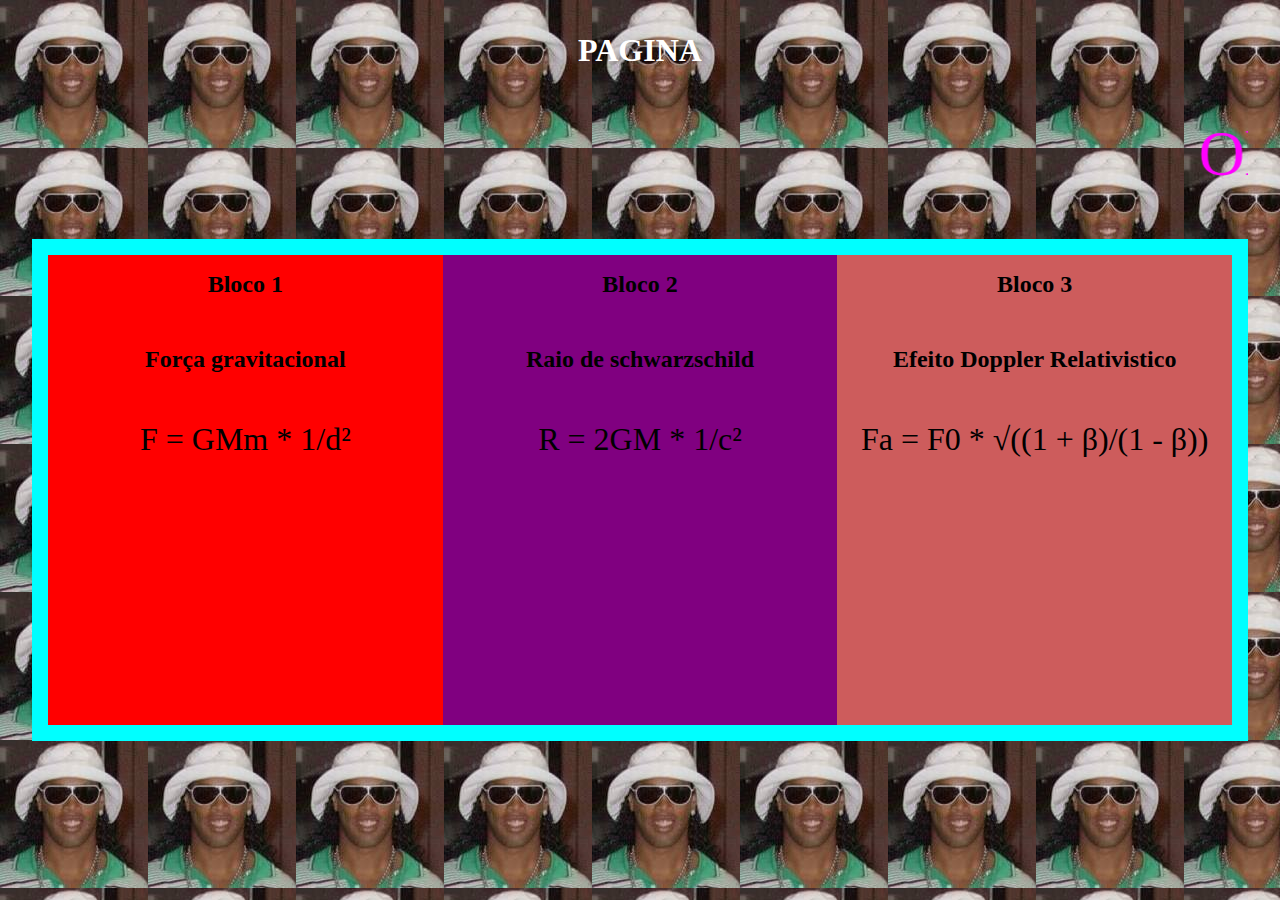
==== WEB/paginaTeste/index.html @ 4e92687d "Add files via upload" ====
<!DOCTYPE html>
<html lang="pt-br">
  <head>
    <meta charset="UTF-8" />
    <meta name="viewport" content="width=device-width, initial-scale=1.0" />
    <title>PAGINA</title>
    <link rel="stylesheet" href="style.css" />
  </head>
  <body>
    <h1>PAGINA</h1>

    <marquee behavior="" direction="">Ola marilene</marquee>

    <div class="box">
      <div class="block1">
        <p>Bloco 1</p>
        <p>Força gravitacional</p>
        <a
          href="https://www.todamateria.com.br/forca-gravitacional/"
          target="_blank"
          >F = GMm * 1/d²</a
        >
      </div>
      <div class="block2">
        <p>Bloco 2</p>
        <p>Raio de schwarzschild</p>
        <a
          href="https://pt.wikipedia.org/wiki/Raio_de_Schwarzschild"
          target="_blank"
          >R = 2GM * 1/c²</a
        >
      </div>
      <div class="block3">
        <p>Bloco 3</p>
        <p>Efeito Doppler Relativistico</p>
        <a
          href="https://pt.wikipedia.org/wiki/Efeito_Doppler_relativ%C3%ADstico"
          target="_blank"
          >Fa = F0 * √((1 + β)/(1 - β))
        </a>
      </div>
    </div>
  </body>
</html>
---- WEB/paginaTeste/style.css ----
* {
  box-sizing: border-box;
  margin: 0;
  padding: 0;
  list-style-type: none;
}

body {
  padding: 2em;
  display: flex;
  flex-direction: column;
  gap: 3em;
  /* background-image: linear-gradient(#dddddd, #0022, #cc00ff); */
  background-image: url("[data-uri]");
  height: 100dvh;
}

h1 {
  text-align: center;
  color: white;
}

marquee {
  color: fuchsia;
  font-size: 4em;
}

.box {
  display: flex;
  align-items: center;
  justify-content: space-around;
  height: 60%;
  background-color: aqua;
  padding: 1em;
}

.block1 {
  background-color: red;
}

.block2 {
  background-color: purple;
}

.block3 {
  background-color: indianred;
}

.block1,
.block2,
.block3 {
  height: 100%;
  flex: 1;
  padding: 1em;
  display: flex;
  align-items: center;
  flex-direction: column;
  gap: 3em;
}

p {
  font-size: 1.5em;
  font-weight: bold;
  font-family: "Comic Sans MS";
}

a {
  text-decoration: none;
  color: black;
  font-size: 2em;
}
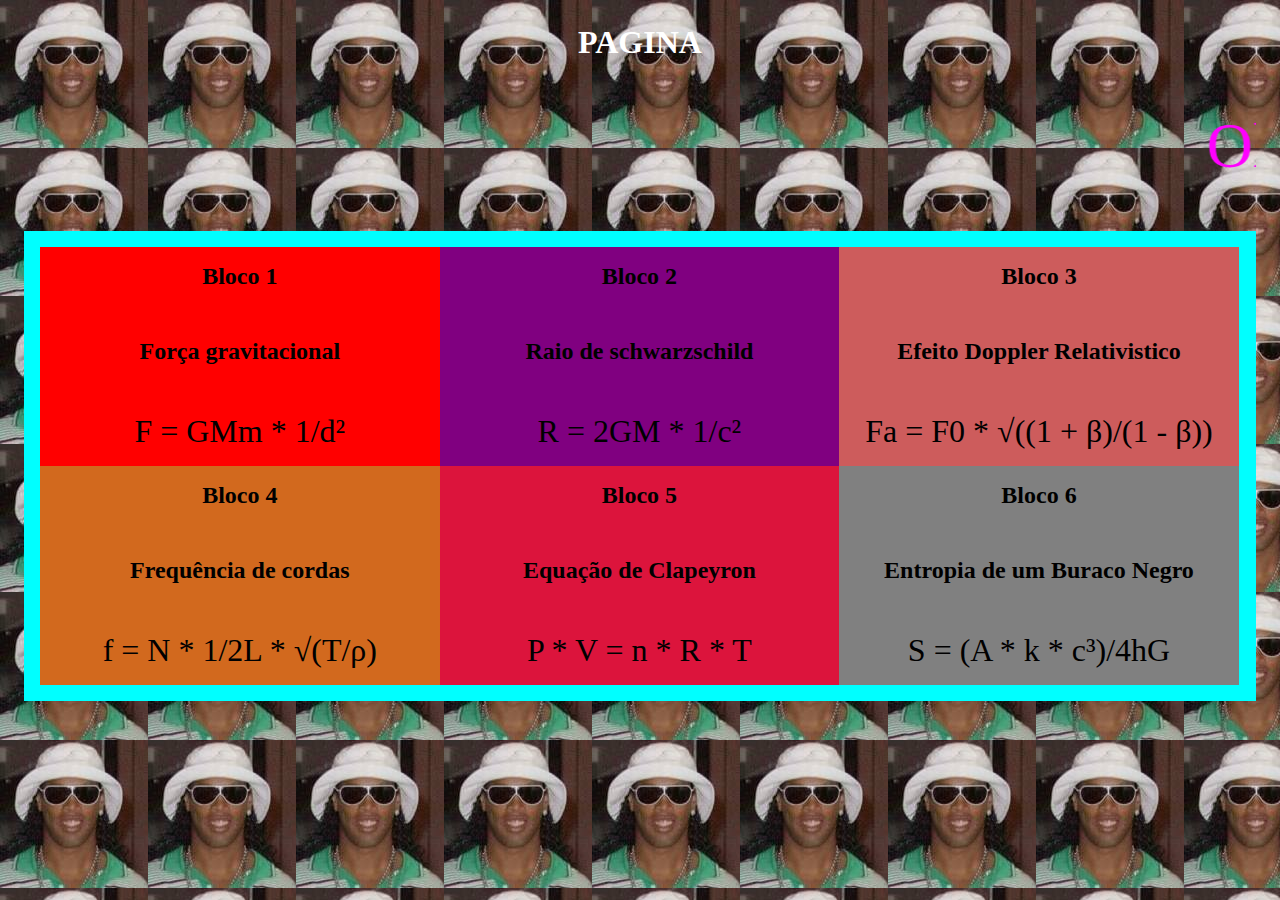
==== commit cffe2727: "Add files via upload" ====
--- a/WEB/paginaTeste/index.html
+++ b/WEB/paginaTeste/index.html
@@ -39,6 +39,32 @@
           >Fa = F0 * √((1 + β)/(1 - β))
         </a>
       </div>
+
+      <div class="block4">
+        <p>Bloco 4</p>
+        <p>Frequência de cordas</p>
+        <a href="https://descomplica.com.br/blog/resumo-ondas/" target="_blank"
+          >f = N * 1/2L * √(T/ρ)
+        </a>
+      </div>
+
+      <div class="block5">
+        <p>Bloco 5</p>
+        <p>Equação de Clapeyron</p>
+        <a href="https://www.todamateria.com.br/lei-dos-gases/" target="_blank"
+          >P * V = n * R * T
+        </a>
+      </div>
+
+      <div class="block6">
+        <p>Bloco 6</p>
+        <p>Entropia de um Buraco Negro</p>
+        <a
+          href="https://www.scielo.br/j/rbef/a/WvsGXMS3FmTgNtszKcN4qBP/"
+          target="_blank"
+          >S = (A * k * c³)/4hG
+        </a>
+      </div>
     </div>
   </body>
 </html>
--- a/WEB/paginaTeste/style.css
+++ b/WEB/paginaTeste/style.css
@@ -6,13 +6,13 @@
 }
 
 body {
-  padding: 2em;
+  padding: 1.5em;
   display: flex;
+  align-items: center;
   flex-direction: column;
   gap: 3em;
   /* background-image: linear-gradient(#dddddd, #0022, #cc00ff); */
   background-image: url("[data-uri]");
-  height: 100dvh;
 }
 
 h1 {
@@ -28,10 +28,11 @@
 .box {
   display: flex;
   align-items: center;
-  justify-content: space-around;
-  height: 60%;
+  height: 100%;
   background-color: aqua;
   padding: 1em;
+  flex-wrap: wrap;
+  flex: 1;
 }
 
 .block1 {
@@ -46,11 +47,27 @@
   background-color: indianred;
 }
 
+.block4 {
+  background-color: chocolate;
+}
+
+.block5 {
+  background-color: crimson;
+}
+
+.block6 {
+  background-color: gray;
+}
+
 .block1,
 .block2,
-.block3 {
+.block3,
+.block4,
+.block5,
+.block6 {
   height: 100%;
-  flex: 1;
+  width: 33.3%;
+  flex-wrap: wrap;
   padding: 1em;
   display: flex;
   align-items: center;
